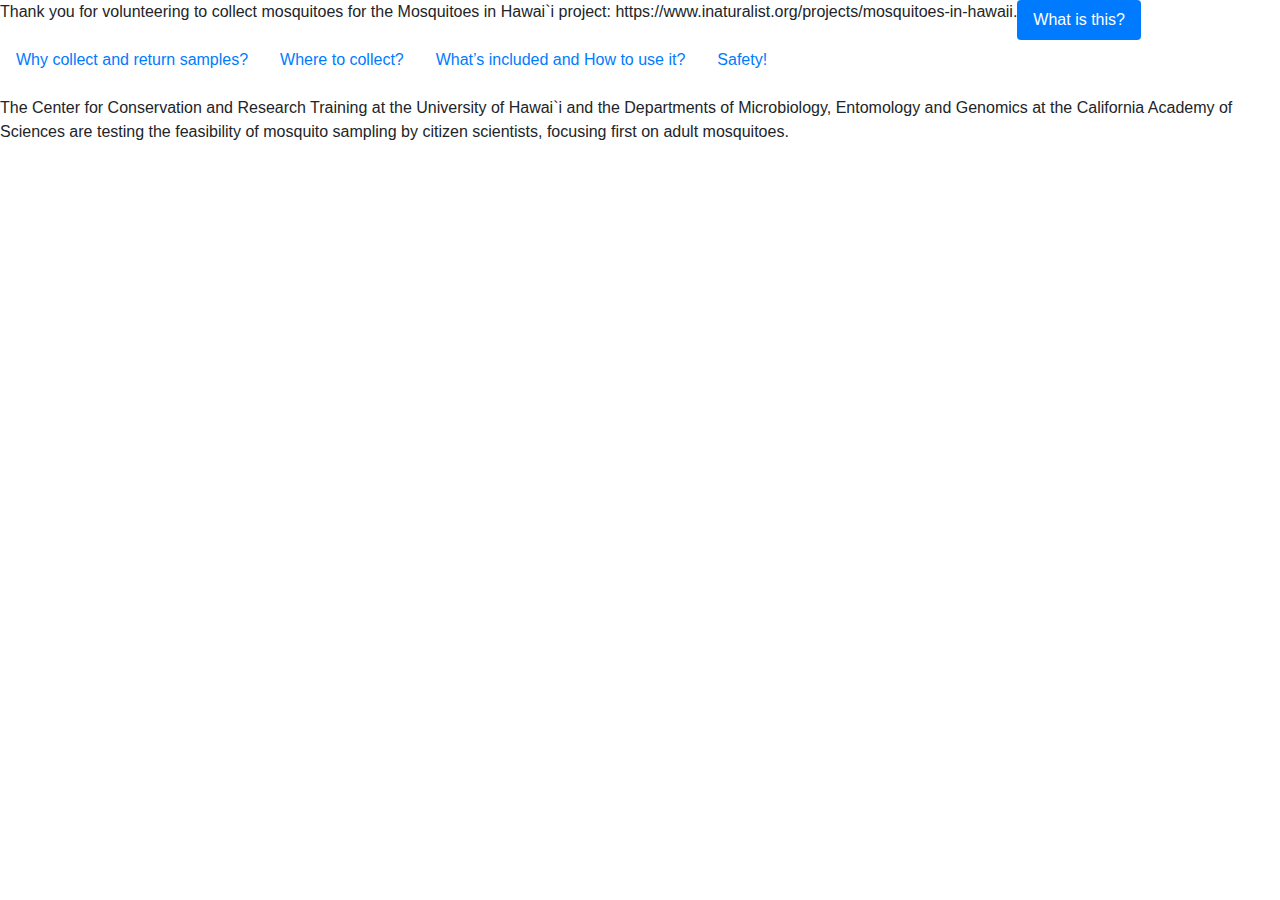
==== index.html @ 79c9f022 "solved merge conflicts" ====
<!DOCTYPE html>
<html lang="en">

<head>
    <meta charset="UTF-8">
    <title>Getting Started</title>
    <link rel="stylesheet" href="https://stackpath.bootstrapcdn.com/bootstrap/4.3.1/css/bootstrap.min.css"
        integrity="sha384-ggOyR0iXCbMQv3Xipma34MD+dH/1fQ784/j6cY/iJTQUOhcWr7x9JvoRxT2MZw1T" crossorigin="anonymous">
    <script src="https://code.jquery.com/jquery-3.3.1.slim.min.js"
        integrity="sha384-q8i/X+965DzO0rT7abK41JStQIAqVgRVzpbzo5smXKp4YfRvH+8abtTE1Pi6jizo"
        crossorigin="anonymous"></script>
    <script src="https://cdnjs.cloudflare.com/ajax/libs/popper.js/1.14.7/umd/popper.min.js"
        integrity="sha384-UO2eT0CpHqdSJQ6hJty5KVphtPhzWj9WO1clHTMGa3JDZwrnQq4sF86dIHNDz0W1"
        crossorigin="anonymous"></script>
    <script src="https://stackpath.bootstrapcdn.com/bootstrap/4.3.1/js/bootstrap.min.js"
        integrity="sha384-JjSmVgyd0p3pXB1rRibZUAYoIIy6OrQ6VrjIEaFf/nJGzIxFDsf4x0xIM+B07jRM"
        crossorigin="anonymous"></script>
</head>

<body>
    <ul class="nav nav-pills mb-3" id="pills-tab" role="tablist">
        <p>Thank you for volunteering to collect mosquitoes for the Mosquitoes in Hawai`i project:
            https://www.inaturalist.org/projects/mosquitoes-in-hawaii.</p>
        <li class="nav-item">
            <a class="nav-link active" id="first-banner-tab" data-toggle="pill" href="#first-banner" role="tab"
                aria-controls="pills-home" aria-selected="true">What is this?</a>
        </li>
        <li class="nav-item">
            <a class="nav-link" id="second-banner-tab" data-toggle="pill" href="#second-banner" role="tab"
                aria-controls="pills-profile" aria-selected="false">Why collect and return samples?</a>
        </li>
        <li class="nav-item">
            <a class="nav-link" id="third-banner-tab" data-toggle="pill" href="#third-banner" role="tab"
                aria-controls="pills-contact" aria-selected="false">Where to collect?</a>
        </li>
        <li class="nav-item">
            <a class="nav-link" id="fourth-banner-tab" data-toggle="pill" href="#fourth-banner" role="tab"
                aria-controls="pills-contact" aria-selected="false">What’s included and How to use it?</a>
        </li>
        <li class="nav-item">
            <a class="nav-link" id="fifth-banner-tab" data-toggle="pill" href="#fifth-banner" role="tab"
                aria-controls="pills-contact" aria-selected="false">Safety!</a>
        </li>

    </ul>
    <div class="tab-content" id="pills-tabContent">
        <div class="tab-pane fade show active" id="first-banner" role="tabpanel" aria-labelledby="first-banner-tab">
            The Center for Conservation and Research Training at the University of Hawai`i and the Departments of
            Microbiology, Entomology and Genomics at the California Academy of Sciences are testing the feasibility of
            mosquito sampling by citizen scientists, focusing first on adult mosquitoes.
        </div>
        <div class="tab-pane fade" id="second-banner" role="tabpanel" aria-labelledby="second-banner-tab">
            We have already collected over 1,000 photo-based records in the mosquitoes in Hawai`i project. While over
            80% of these pictures are readily identifiable we do not have any genetic information on these mosquitoes.
            With your help we will be able to begin to characterize the likely source of these invasive insects and
            equally
            importantly discover and document any interesting microbes that they may be harboring.
        </div>
        <div class="tab-pane fade" id="third-banner" role="tabpanel" aria-labelledby="third-banner-tab">
            As an active participant in the Mosquitoes in Hawai`i project we realize you have already document
            mosquitoes in
            your home location including knowledge of the watery habitats where you may find larvae, eggs and adults.
            But we
            haven’t yet gotten any samples returned from these sites. After you have collected locally if you have
            transportation and the interest we welcome collections from all over the islands. Note that the further
            apart
            your samples are, the more likely we will recover variable genetic signals.
        </div>
        <div class="tab-pane fade" id="fourth-banner" role="tabpanel" aria-labelledby="fourth-banner-tab">
            Each kit contains all you need to photo document any dead adult mosquito then save this mosquito in a
            pre-numbered bar-coded tube either RNA Shield (orange caps) or 80% Ethanol (green caps). We are testing both
            types of preservative to see which ones work better when handled in the field and then returned via post.
            Below
            you will find listed all the materials provided as well as step-by-step instructions for sample return.
        </div>
        <div class="tab-pane fade" id="fifth-banner" role="tabpanel" aria-labelledby="fifth-banner-tab">
            As always, SAFETY first, the RNA Shield and 80% Ethanol are not especially toxic but also they are for
            children, please use gloves when handling and if you get any on you just wash off using soap and water. For
            more
            information on each, please see the enclosed Material Data Safety Sheet. Also, important, please follow good
            safety measures to avoid getting bitten, but when that pesky adult mosquito is trying to bite you, use the
            kit to capture it for science! Be advised we are testing out sample return and we really welcome your
            constructive feedback as we streamline the kits and directions. Thanks so much for your efforts!
        </div>
    </div>
</body>
</html>
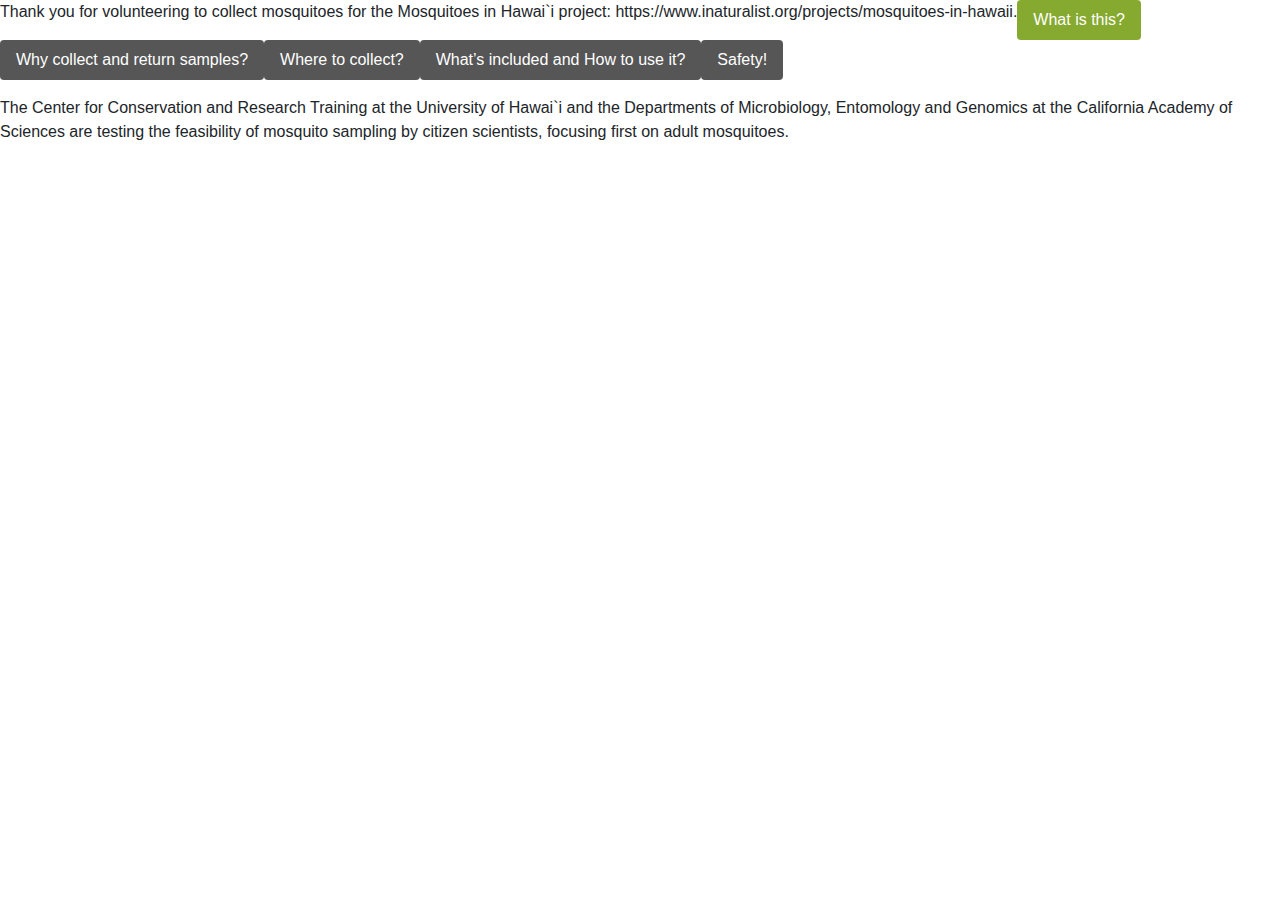
==== commit f0fe3e11: "added style to tab nav bar" ====
--- a/index.html
+++ b/index.html
@@ -15,6 +15,7 @@
     <script src="https://stackpath.bootstrapcdn.com/bootstrap/4.3.1/js/bootstrap.min.js"
         integrity="sha384-JjSmVgyd0p3pXB1rRibZUAYoIIy6OrQ6VrjIEaFf/nJGzIxFDsf4x0xIM+B07jRM"
         crossorigin="anonymous"></script>
+    <link rel="stylesheet" href="index.css">
 </head>
 
 <body>
@@ -84,4 +85,4 @@
         </div>
     </div>
 </body>
-</html>+</html>
--- a/index.css
+++ b/index.css
@@ -0,0 +1,12 @@
+body {
+  font-family: 'Whitney',"Trebuchet MS",Arial,sans-serif;
+}
+
+.nav-link {
+  background-color: #565656;
+  color: #FFFFFF;
+}
+
+a.nav-link.active {
+  background-color: #86A92F !important;
+}
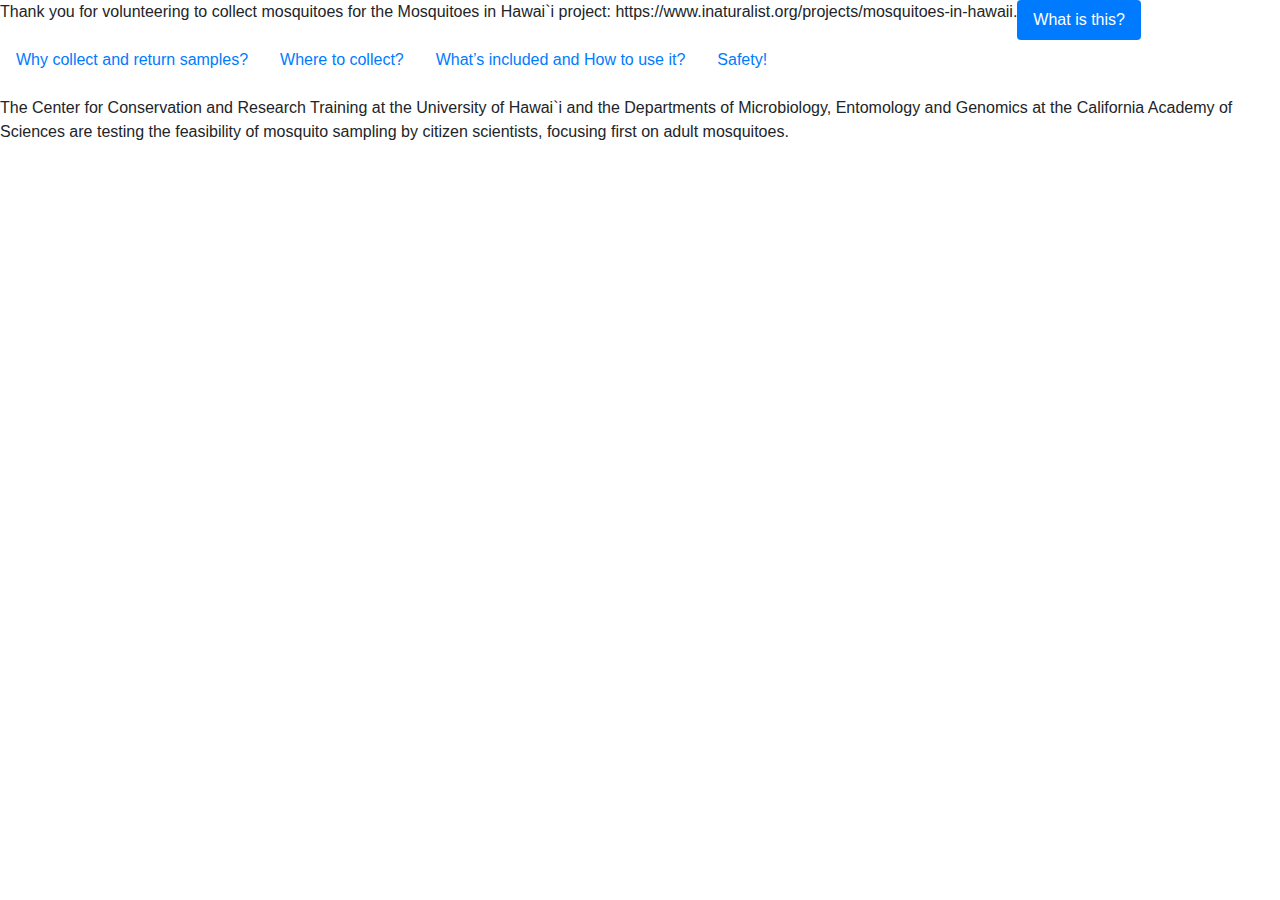
==== commit 449f6777: "added diagram test image" ====
--- a/index.html
+++ b/index.html
@@ -15,7 +15,6 @@
     <script src="https://stackpath.bootstrapcdn.com/bootstrap/4.3.1/js/bootstrap.min.js"
         integrity="sha384-JjSmVgyd0p3pXB1rRibZUAYoIIy6OrQ6VrjIEaFf/nJGzIxFDsf4x0xIM+B07jRM"
         crossorigin="anonymous"></script>
-    <link rel="stylesheet" href="index.css">
 </head>
 
 <body>
@@ -68,6 +67,7 @@
             your samples are, the more likely we will recover variable genetic signals.
         </div>
         <div class="tab-pane fade" id="fourth-banner" role="tabpanel" aria-labelledby="fourth-banner-tab">
+            <img class="kit-diagram-img" style="display: block" src="sm_diagram.png" alt="Kit diagram" height="800px" width="800px">
             Each kit contains all you need to photo document any dead adult mosquito then save this mosquito in a
             pre-numbered bar-coded tube either RNA Shield (orange caps) or 80% Ethanol (green caps). We are testing both
             types of preservative to see which ones work better when handled in the field and then returned via post.
